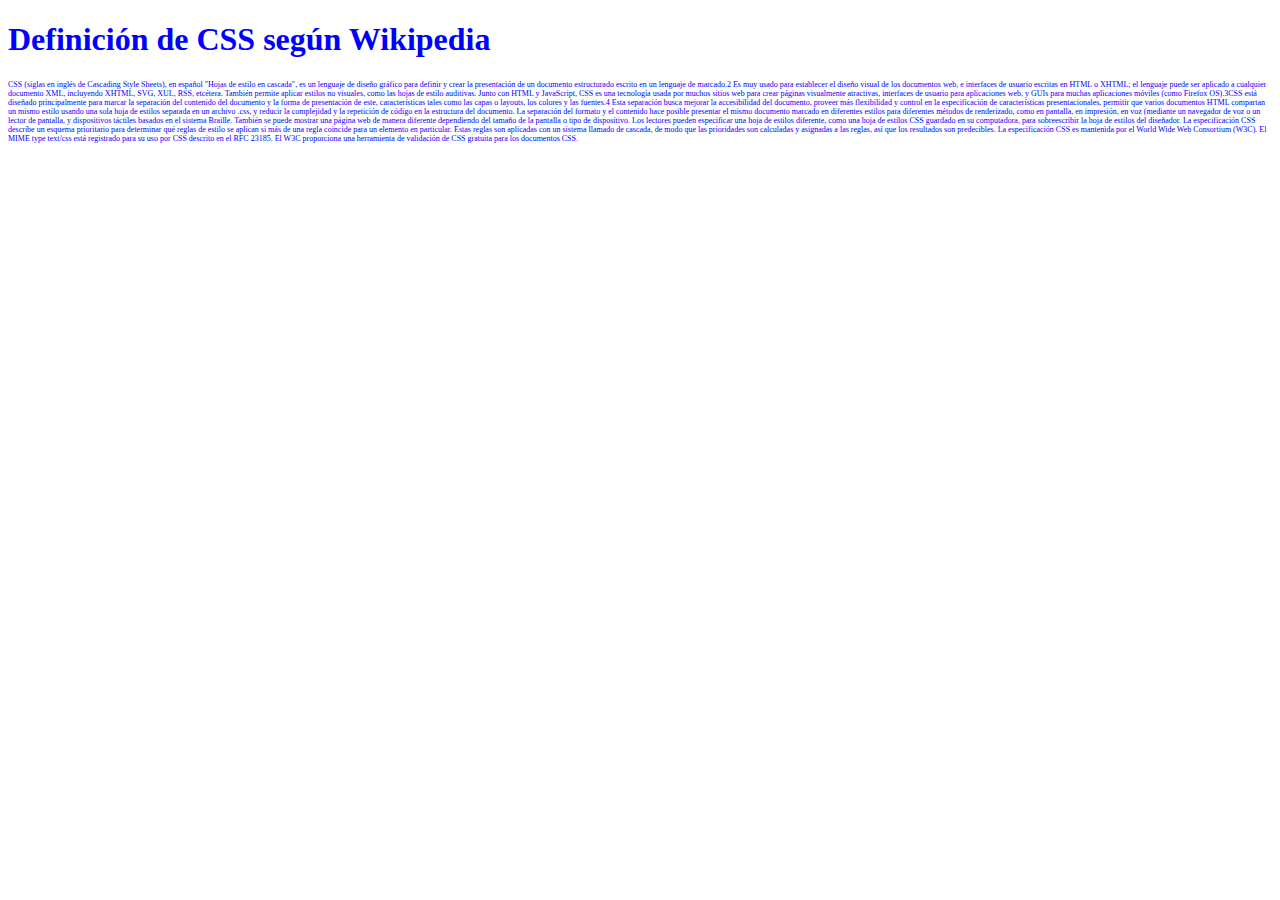
==== ArchivoPrueba.html @ f92a1ef4 "Se agrega archivo de prueba para probar que los estilos son aplcados a todos los archivos y se puede" ====
<!DOCTYPE html>
<html lang="en" dir="ltr">
  <head>
    <meta charset="utf-8">
    <meta name="viewport" content=width:device-width,user-scalable=no>
    <title>Hoja de estilos como atributo, etiqueta y archivo externo</title>
    <link rel="stylesheet" href="css/estilos.css">
  </head>
  <body>
    <h1>Definición de CSS según Wikipedia</h1>
    <p>
      CSS (siglas en inglés de Cascading Style Sheets), en español "Hojas de estilo en cascada", es un lenguaje de diseño gráfico para definir y crear la presentación de un documento estructurado escrito en un lenguaje de marcado.2​ Es muy usado para establecer el diseño visual de los documentos web, e interfaces de usuario escritas en HTML o XHTML; el lenguaje puede ser aplicado a cualquier documento XML, incluyendo XHTML, SVG, XUL, RSS, etcétera. También permite aplicar estilos no visuales, como las hojas de estilo auditivas.

Junto con HTML y JavaScript, CSS es una tecnología usada por muchos sitios web para crear páginas visualmente atractivas, interfaces de usuario para aplicaciones web, y GUIs para muchas aplicaciones móviles (como Firefox OS).3​

CSS está diseñado principalmente para marcar la separación del contenido del documento y la forma de presentación de este, características tales como las capas o layouts, los colores y las fuentes.4​ Esta separación busca mejorar la accesibilidad del documento, proveer más flexibilidad y control en la especificación de características presentacionales, permitir que varios documentos HTML compartan un mismo estilo usando una sola hoja de estilos separada en un archivo .css, y reducir la complejidad y la repetición de código en la estructura del documento.

La separación del formato y el contenido hace posible presentar el mismo documento marcado en diferentes estilos para diferentes métodos de renderizado, como en pantalla, en impresión, en voz (mediante un navegador de voz o un lector de pantalla, y dispositivos táctiles basados en el sistema Braille. También se puede mostrar una página web de manera diferente dependiendo del tamaño de la pantalla o tipo de dispositivo. Los lectores pueden especificar una hoja de estilos diferente, como una hoja de estilos CSS guardado en su computadora, para sobreescribir la hoja de estilos del diseñador.

La especificación CSS describe un esquema prioritario para determinar qué reglas de estilo se aplican si más de una regla coincide para un elemento en particular. Estas reglas son aplicadas con un sistema llamado de cascada, de modo que las prioridades son calculadas y asignadas a las reglas, así que los resultados son predecibles.

La especificación CSS es mantenida por el World Wide Web Consortium (W3C). El MIME type text/css está registrado para su uso por CSS descrito en el RFC 23185​. El W3C proporciona una herramienta de validación de CSS gratuita para los documentos CSS.
    </p>
  </body>
</html>
---- css/estilos.css ----
h1
  {
    color:blue;
    font-family: helventica;
  }
  p
  {
    color:blue;
    font-family: helventica;
    font-size: 8px;
  }
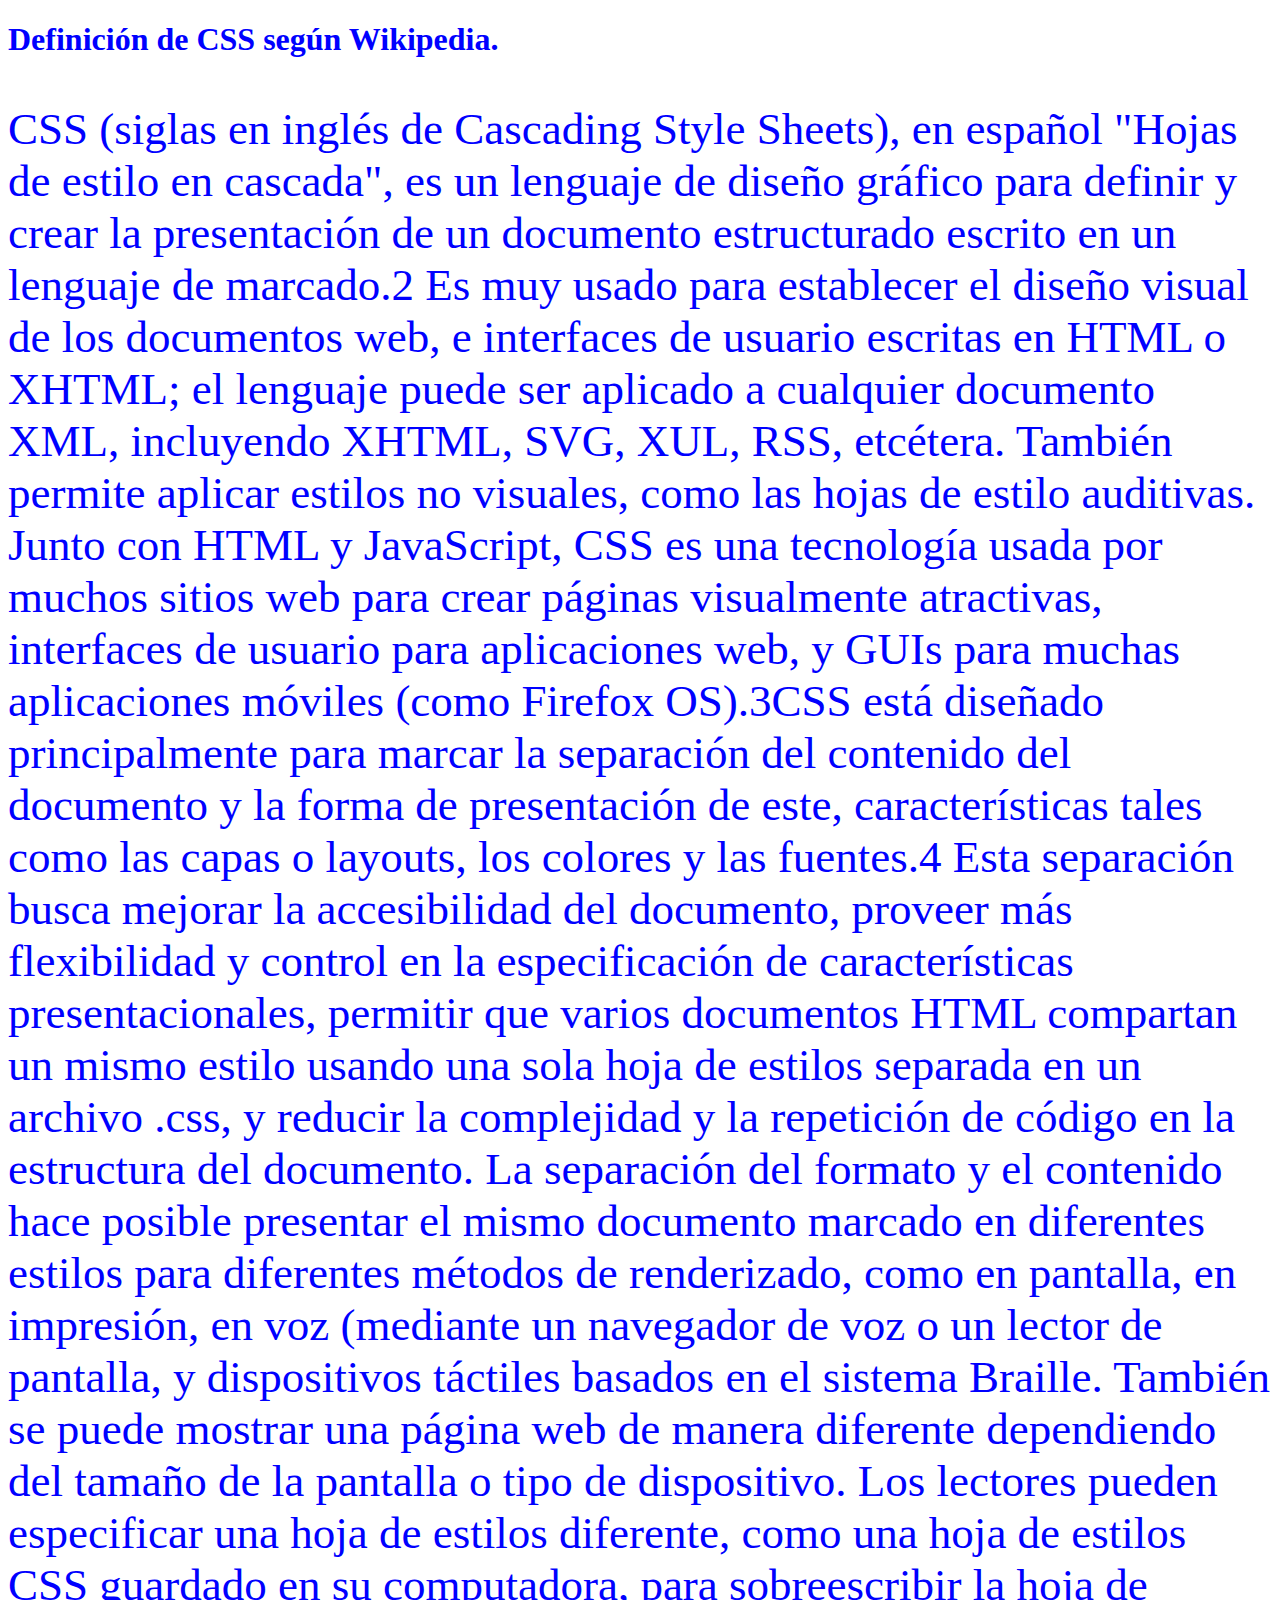
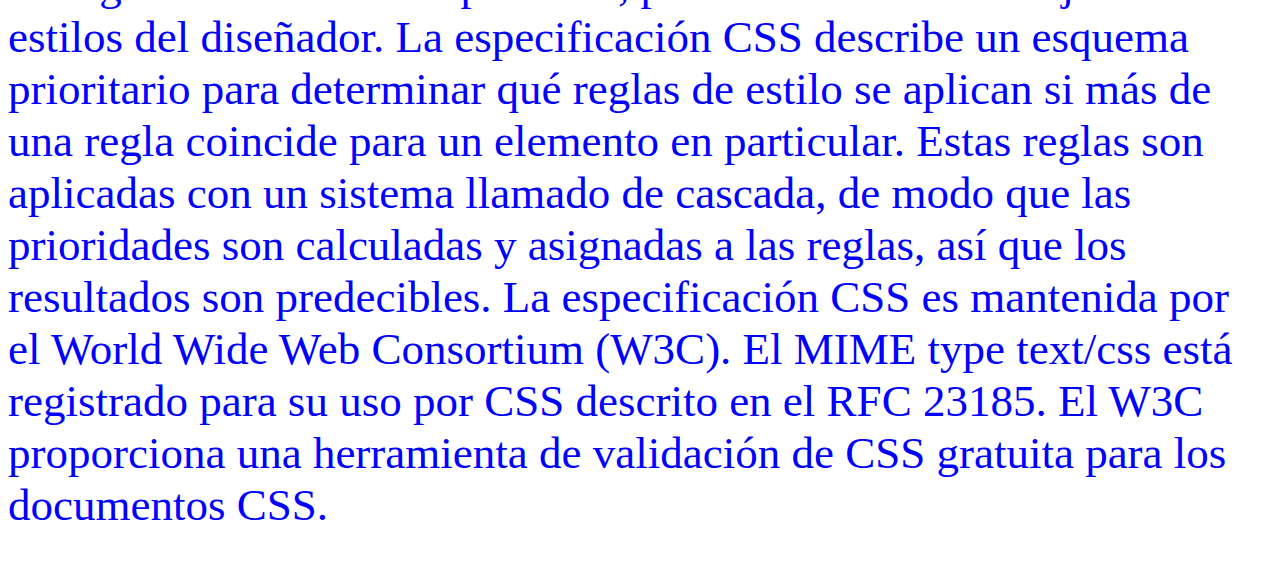
==== commit e871a885: "Realizar los primeros commit de lo que está pendiente." ====
--- a/ArchivoPrueba.html
+++ b/ArchivoPrueba.html
@@ -7,7 +7,7 @@
     <link rel="stylesheet" href="css/estilos.css">
   </head>
   <body>
-    <h1>Definición de CSS según Wikipedia</h1>
+    <h1>Definición de CSS según Wikipedia.</h1>
     <p>
       CSS (siglas en inglés de Cascading Style Sheets), en español "Hojas de estilo en cascada", es un lenguaje de diseño gráfico para definir y crear la presentación de un documento estructurado escrito en un lenguaje de marcado.2​ Es muy usado para establecer el diseño visual de los documentos web, e interfaces de usuario escritas en HTML o XHTML; el lenguaje puede ser aplicado a cualquier documento XML, incluyendo XHTML, SVG, XUL, RSS, etcétera. También permite aplicar estilos no visuales, como las hojas de estilo auditivas.
 
--- a/css/estilos.css
+++ b/css/estilos.css
@@ -7,5 +7,5 @@
   {
     color:blue;
     font-family: helventica;
-    font-size: 8px;
+    font-size: 45px;
   }
